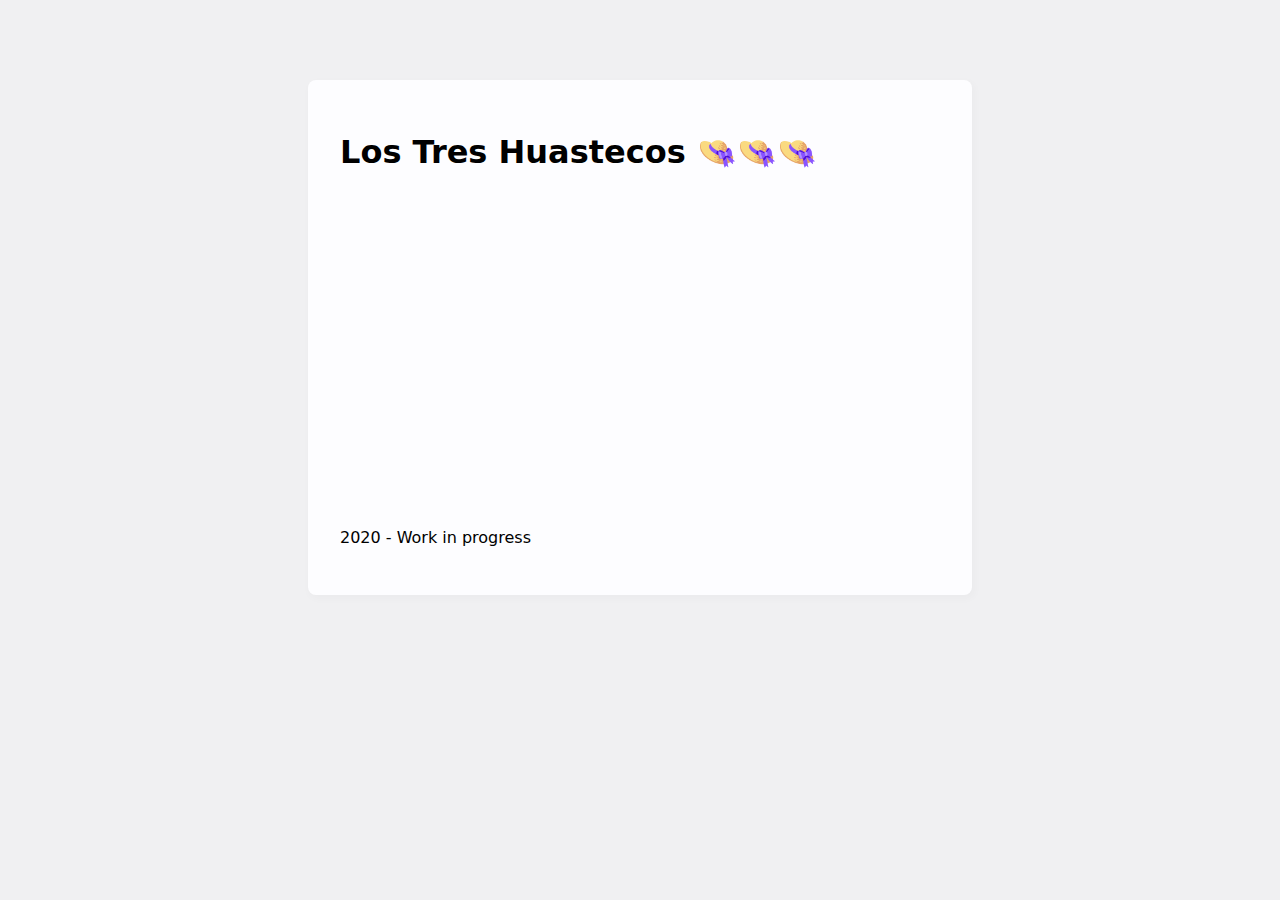
==== public/index.html @ 1af23d52 "Update favicon" ====
<!doctype html>
<html>
<head>
    <link rel=icon href=favicon.png> 
    <title>Breakroom</title>

    <meta charset="utf-8" />
    <meta http-equiv="Content-type" content="text/html; charset=utf-8" />
    <meta name="viewport" content="width=device-width, initial-scale=1" />
    <style type="text/css">
    body {
        background-color: #f0f0f2;
        margin: 0;
        padding: 0;
        font-family: -apple-system, system-ui, BlinkMacSystemFont, "Segoe UI", "Open Sans", "Helvetica Neue", Helvetica, Arial, sans-serif;
        
    }
    div {
        width: 600px;
        margin: 5em auto;
        padding: 2em;
        background-color: #fdfdff;
        border-radius: 0.5em;
        box-shadow: 2px 3px 7px 2px rgba(0,0,0,0.02);
    }
    a:link, a:visited {
        color: #38488f;
        text-decoration: none;
    }
    @media (max-width: 700px) {
        div {
            margin: 0 auto;
            width: auto;
        }
    }
    </style>    
</head>

<body>
<div>
    <h1>Los Tres Huastecos 👒👒👒</h1>
    <iframe width="560" height="315" src="https://www.youtube.com/embed/aQH0pVyiUpA?controls=0" frameborder="0" allow="accelerometer; autoplay; encrypted-media; gyroscope; picture-in-picture" allowfullscreen></iframe>
    <p>2020 - Work in progress</p>
</div>
</body>
</html>
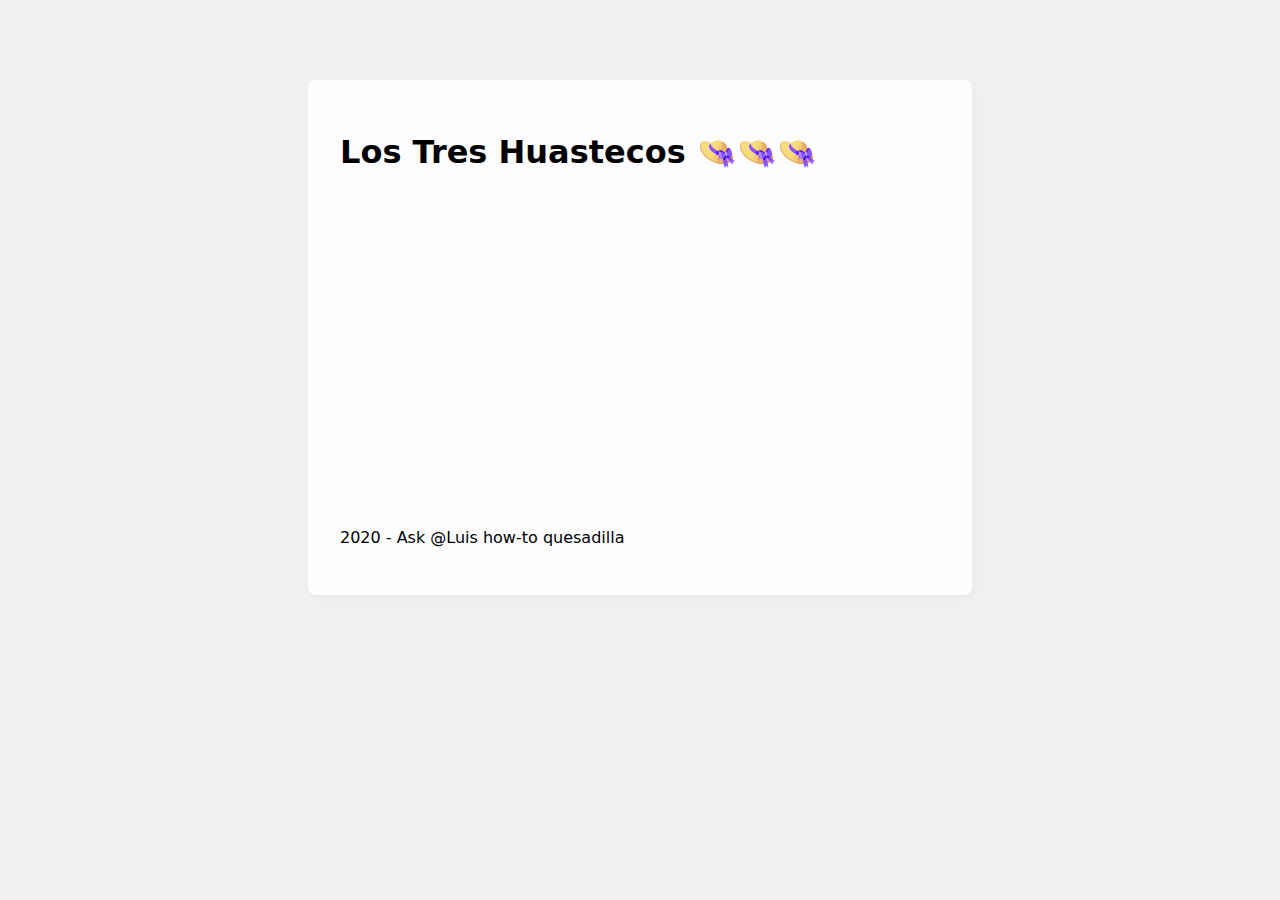
==== commit bcef28f0: "Message of the day" ====
--- a/public/index.html
+++ b/public/index.html
@@ -40,7 +40,7 @@
 <div>
     <h1>Los Tres Huastecos 👒👒👒</h1>
     <iframe width="560" height="315" src="https://www.youtube.com/embed/aQH0pVyiUpA?controls=0" frameborder="0" allow="accelerometer; autoplay; encrypted-media; gyroscope; picture-in-picture" allowfullscreen></iframe>
-    <p>2020 - Work in progress</p>
+    <p>2020 - Ask @Luis how-to quesadilla</p>
 </div>
 </body>
 </html>
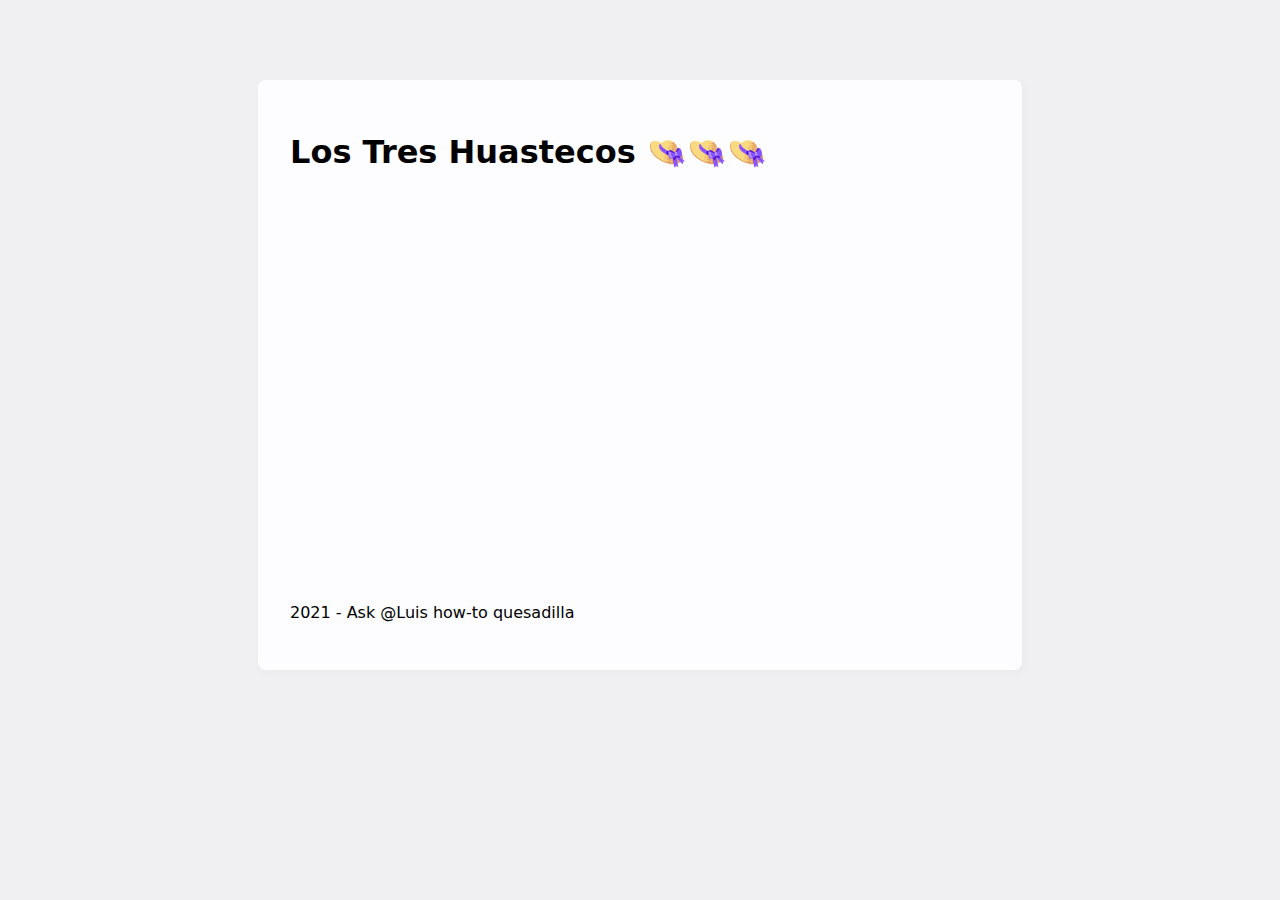
==== commit 48c8c111: "Make responsive" ====
--- a/public/index.html
+++ b/public/index.html
@@ -7,40 +7,20 @@
     <meta charset="utf-8" />
     <meta http-equiv="Content-type" content="text/html; charset=utf-8" />
     <meta name="viewport" content="width=device-width, initial-scale=1" />
-    <style type="text/css">
-    body {
-        background-color: #f0f0f2;
-        margin: 0;
-        padding: 0;
-        font-family: -apple-system, system-ui, BlinkMacSystemFont, "Segoe UI", "Open Sans", "Helvetica Neue", Helvetica, Arial, sans-serif;
-        
-    }
-    div {
-        width: 600px;
-        margin: 5em auto;
-        padding: 2em;
-        background-color: #fdfdff;
-        border-radius: 0.5em;
-        box-shadow: 2px 3px 7px 2px rgba(0,0,0,0.02);
-    }
-    a:link, a:visited {
-        color: #38488f;
-        text-decoration: none;
-    }
-    @media (max-width: 700px) {
-        div {
-            margin: 0 auto;
-            width: auto;
-        }
-    }
-    </style>    
+    <link href="style.css" rel="stylesheet">  
 </head>
 
 <body>
-<div>
+<div class="intro-video">
     <h1>Los Tres Huastecos 👒👒👒</h1>
-    <iframe width="560" height="315" src="https://www.youtube.com/embed/aQH0pVyiUpA?controls=0" frameborder="0" allow="accelerometer; autoplay; encrypted-media; gyroscope; picture-in-picture" allowfullscreen></iframe>
-    <p>2020 - Ask @Luis how-to quesadilla</p>
+    <div class="video-container">
+    	<iframe src="https://www.youtube.com/embed/aQH0pVyiUpA" frameborder="0" allow="accelerometer; autoplay; encrypted-media; gyroscope; picture-in-picture" allowfullscreen></iframe>
+    </div>
+    <p>2021 - Ask @Luis how-to quesadilla</p>
 </div>
+
+<script src="/__/firebase/8.4.2/firebase-app.js"></script>
+<script src="/__/firebase/8.4.2/firebase-analytics.js"></script>
+<script src="/__/firebase/init.js"></script>
 </body>
 </html>
--- a/public/style.css
+++ b/public/style.css
@@ -0,0 +1,43 @@
+body {
+    background-color: #f0f0f2;
+    margin: 0;
+    padding: 0;
+    font-family: -apple-system, system-ui, BlinkMacSystemFont, "Segoe UI", "Open Sans", "Helvetica Neue", Helvetica, Arial, sans-serif;
+    
+}
+.intro-video {
+    max-width: 700px;
+    width:80%;
+    margin: 5em auto;
+    padding: 2em;
+    background-color: #fdfdff;
+    border-radius: 0.5em;
+    box-shadow: 2px 3px 7px 2px rgba(0,0,0,0.02);
+}
+a:link, a:visited {
+    color: #38488f;
+    text-decoration: none;
+}
+.video-container {
+    overflow: hidden;
+    position: relative;
+    width:100%;
+}
+.video-container::after {
+    padding-top: 56.25%;
+    display: block;
+    content: '';
+}
+.video-container iframe {
+    position: absolute;
+    top: 0;
+    left: 0;
+    width: 100%;
+    height: 100%;
+}
+@media (max-width: 700px) {
+    div {
+        margin: 0 auto;
+        width: auto;
+    }
+}
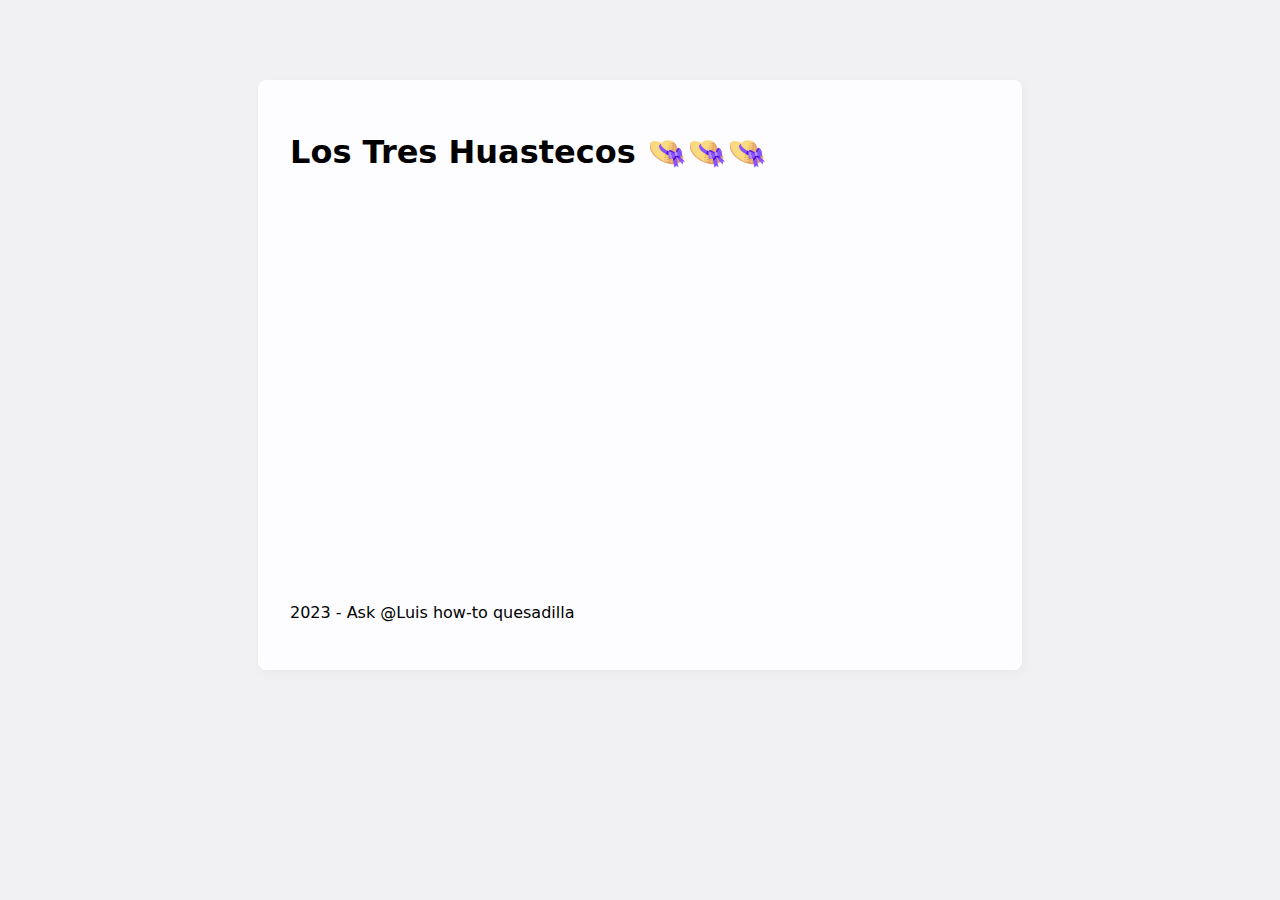
==== commit 50a537c4: "Update index.html" ====
--- a/public/index.html
+++ b/public/index.html
@@ -7,7 +7,7 @@
     <meta charset="utf-8" />
     <meta http-equiv="Content-type" content="text/html; charset=utf-8" />
     <meta name="viewport" content="width=device-width, initial-scale=1" />
-    <link href="style.css" rel="stylesheet">  
+    <link href="style.css" rel="stylesheet">
 </head>
 
 <body>
@@ -16,7 +16,9 @@
     <div class="video-container">
     	<iframe src="https://www.youtube.com/embed/aQH0pVyiUpA" frameborder="0" allow="accelerometer; autoplay; encrypted-media; gyroscope; picture-in-picture" allowfullscreen></iframe>
     </div>
-    <p>2021 - Ask @Luis how-to quesadilla</p>
+    <p>2023 - Ask @Luis how-to quesadilla</p>
+    
+    <a rel="me" href="https://mastodon.social/@octavio_armenta"></a>
 </div>
 
 <script src="/__/firebase/8.4.2/firebase-app.js"></script>
